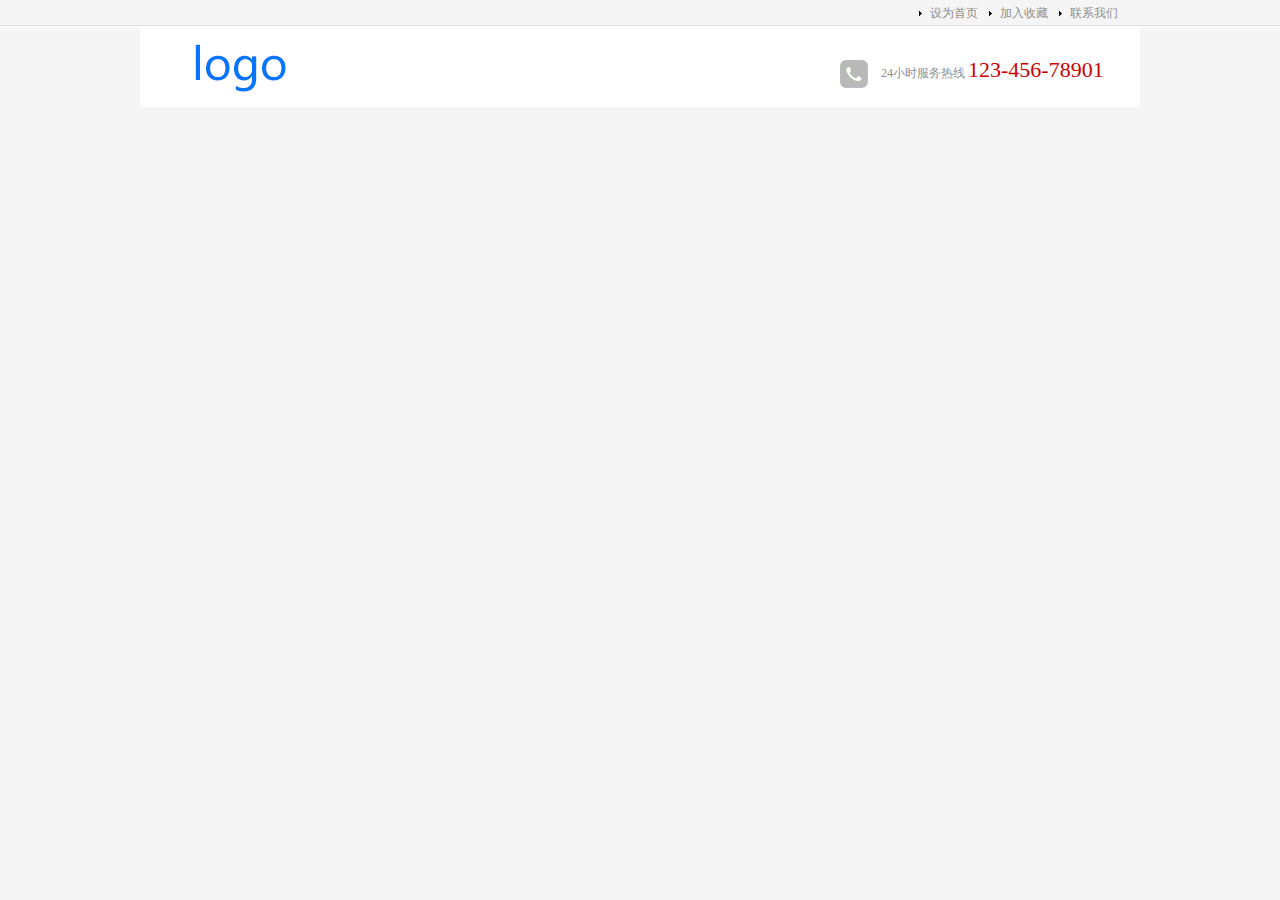
==== CorporateWebsite/index.html @ 414c0c9b "Quan" ====
<!DOCTYPE html>
<html>
<head lang="en">
	<meta charset="UTF-8">
	<title>企业官网</title>
	<link rel="stylesheet" type="text/css" href="css/main.css">
	<link rel="stylesheet" type="text/css" href="js/mf-pattern/mF_fancy.css">
	<script src="js/myfocus-2.0.1.min.js"></script>
	<script src="js/mf-pattern/mF_fancy.js"></script>
	<script src="js/setHomeSetFav.js"></script>
	<script type="text/javascript">
		myFocus.set({
			id: 'picBox'
		});
	</script>
</head>
<body>
	<div class="top">
		<div class="top-content">
			<ul>
				<li><a href="#">联系我们</a></li>
				<li><a href="#" onclick="AddFavorite(window.location, document.title)">加入收藏</a></li>
				<li><a href="#" onclick="SetHome(window.location)">设为首页</a></li>
			</ul>
		</div>
	</div>
	<!-- top结束 -->
	<div class="wrap">
		<div class="logo">
			<div class="logo-left">
				<img src="img/logo.png" alt="企业官网logo" />
			</div>
			<div class="logo-right">
				<img src="img/tel.jpg" alt="服务热线" width="28" height="28" />
				24小时服务热线
				<span class="tel">123-456-78901</span>
			</div>
		</div>
		<!-- logo结束 -->
	</div>
	<!-- wrap结束 -->
</body>
</html>
---- CorporateWebsite/css/main.css ----
@charset "utf-8";

*{
	margin: 0;
	padding: 0;
	font-size: 12px;
}
body{
	 background-color: #F5F5F5
}

.top{
	width: 100%;
	height: 27px;
	background: url(../img/top_bg.jpg) repeat-x
}
.top-content{
	width: 1000px;
	margin: 0 auto;
}
.top-content li{
	list-style-image: url(../img/li_bg.gif);
	float: right;
	width: 70px;
	line-height: 27px
}
.top-content a:link,.top-content a:visited{
	color: #8E8E8E;
	text-decoration: none
}
.top-content a:hover,.top-content a:active{
	color: #900;
	text-decoration: none
}
/* top结束 */
.wrap{
	width: 1000px;
	margin: 0 auto
}
.logo{
	height: 80px;
	background-color: #FFFFFF
}
.logo-left{
	width: 200px;
	float: left
}
.logo-right{
	width: 300px;
	float: right;
	height: 28px;
	margin-top: 30px;
	color: #8E8E8E
}
.logo-right img{
	vertical-align: middle;
	margin-right: 10px
}
.tel{
	font-family: "微软雅黑";
	font-size: 22px;
	color: #C00
}
/* logo结束 */
---- CorporateWebsite/js/mf-pattern/mF_fancy.css ----
/*=========mF_fancy ========*/
.mF_fancy .pic{position:absolute;z-index:1;}
.mF_fancy .pic ul{ position:absolute; top:0;left:0;width:x;height:100%; overflow:hidden;}
.mF_fancy .pic ul li{ position:absolute;top:0;left:0; display:none; overflow:hidden;}
.mF_fancy .txt{position:absolute;z-index:2; top:12px;left:12px; width:80%; color:#fff;}
.mF_fancy .txt li{position:absolute;top:0;width:100%; padding:12px; visibility:hidden; opacity:0;-webkit-transition:all .4s;-moz-transition:all .4s;-o-transition:all .4s;}
.mF_fancy .txt li a{display:block;color:#fff;font-size:14px;font-weight:bold;text-decoration:none; font-family:'微软雅黑';}/*标题样式*/
.mF_fancy .txt li p{ display:none;}/*隐藏详细描述文字*/
.mF_fancy .txt li.current{ visibility:visible; opacity:1;}
.mF_fancy .num{ position:absolute;bottom:0;left:0;width:100%; overflow:hidden;}
.mF_fancy .num ul{width:120%; background:#666; margin-left:-1px;}
.mF_fancy .num ul li{ display:inline-block;*display:inline;*zoom:1; height:12px; border-left:1px solid #ddd; background:#666; overflow:hidden; cursor:pointer;-webkit-transition:all .4s;-moz-transition:all .4s;-o-transition:all .4s;}
.mF_fancy .num ul li:hover{ background:#ddd;}
.mF_fancy .num ul li.current{ background:#090909; cursor:default;}
.mF_fancy .num ul li a{ display:none;}
.mF_fancy .thumb{ position:absolute; left:0;bottom:40px; width:100%; z-index:9;}
.mF_fancy .thumb ul{width:120%;}
.mF_fancy .thumb ul li{display:inline-block!important;*display:inline!important;*zoom:1;width:x; position:relative; visibility:hidden; cursor:pointer;}
.mF_fancy .thumb ul li img{ width:100%;}
.mF_fancy .prev,.mF_fancy .next{font:700 53px/58px arial;width:37px;height:65px;overflow:hidden;position:absolute;z-index:9;left:0px;cursor:pointer; top:40%;}
.mF_fancy .next{left:auto;right:0px;}
.mF_fancy .prev a,.mF_fancy .next a{display:block;color:#fff;text-align:center;text-decoration:none;visibility:hidden; opacity:0;-webkit-transition:all .4s;-moz-transition:all .4s;-o-transition:all .4s;}
.mF_fancy .prev a:hover,.mF_fancy .next a:hover{color:#f60;}
.mF_fancy .show a{ visibility:visible; opacity:1;}
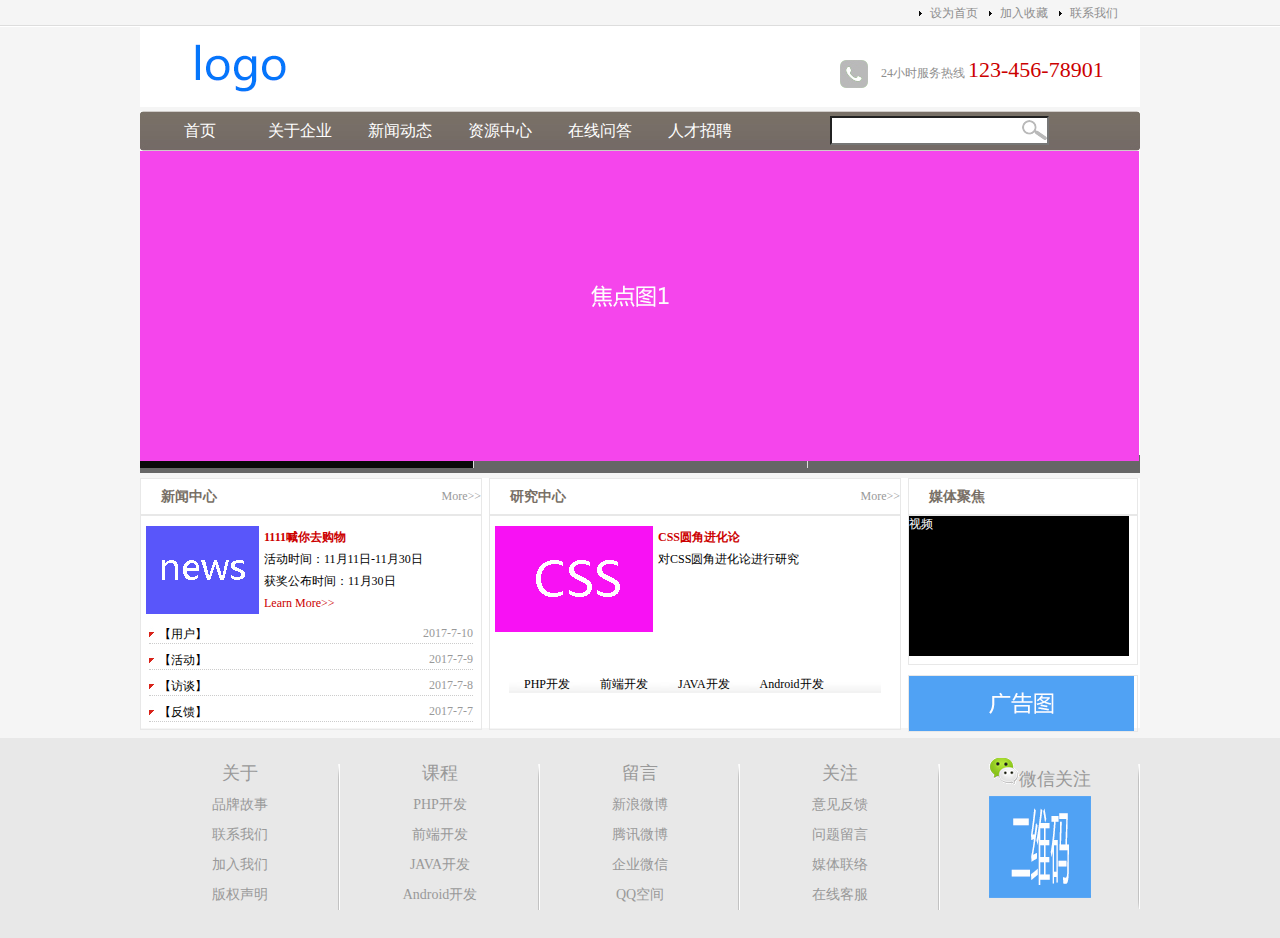
==== commit ce474369: "QuanZhen" ====
--- a/CorporateWebsite/index.html
+++ b/CorporateWebsite/index.html
@@ -37,7 +37,175 @@
 			</div>
 		</div>
 		<!-- logo结束 -->
+		<div class="nav">
+			<div style="clear: both"></div>
+			<div class="nav-left"></div>
+			<div class="nav-mid">
+				<div class="nav-mid-left">
+					<ul>
+						<li><a href="#">首页</a></li>
+						<li><a href="#">关于企业</a></li>
+						<li><a href="list.html">新闻动态</a></li>
+						<li><a href="#">资源中心</a></li>
+						<li><a href="#">在线问答</a></li>
+						<li><a href="#">人才招聘</a></li>
+					</ul>
+				</div>
+				<div class="nav-mid-right">
+					<form action="" method="post">
+						<input type="text" class="search-text" />
+					</form>
+				</div>
+			</div>
+			<div class="nav-right"></div>
+		</div>
+		<!-- nav结束 -->
+		<div class="ad" id="picBox">
+			<div class="loading">
+				<img src="img/loading.gif" alt="图片加载中..." />
+			</div>
+			<div class="pic">
+				<ul>
+					<li><img src="img/ad1.png" /></li>
+					<li><img src="img/ad2.png" /></li>
+					<li><img src="img/ad3.png" /></li>
+				</ul>
+			</div>
+		</div>
+		<!-- ad结束 -->
+		<div class="main">
+			<div class="news">
+				<div class="title">
+					<h2 class="title-left">新闻中心</h2>
+					<span class="title-right">
+						<a href="#">More&gt;&gt;</a>
+					</span>
+				</div>
+				<div class="pic-news">
+					<img src="img/news.png" />
+					<h2>
+						<a href="#">1111喊你去购物</a>
+					</h2>
+					<p>
+						活动时间：11月11日-11月30日<br>
+						获奖公布时间：11月30日<br>
+						<a href="#">Learn More&gt;&gt;</a>
+					</p>
+				</div>
+				<div class="news-list">
+					<ul>
+						<li>
+							<!-- 把日期写在首位是为了解决ie下span向右浮动的错位问题 -->
+							<span>2017-7-10</span>
+							<a href="#">【用户】</a>
+						</li>
+
+						<li>
+							<span>2017-7-9</span>
+							<a href="#">【活动】</a>
+						</li>
+						<li>
+							<span>2017-7-8</span>
+							<a href="#">【访谈】</a>
+						</li>
+						<li>
+							<span>2017-7-7</span>
+							<a href="#">【反馈】</a>
+						</li>
+					</ul>
+				</div>
+			</div>
+			<!-- news结束 -->
+			<div class="course">
+				<div class="title">
+					<h2 class="title-left">研究中心</h2>
+					<span class="title-right">
+						<a href="#">More&gt;&gt;</a>
+					</span>
+				</div>
+				<div class="course-pic">
+					<img src="img/css.png"/>
+					<h2>
+						<a href="#">CSS圆角进化论</a>
+					</h2>
+					<p>对CSS圆角进化论进行研究</p>
+				</div>
+				<div class="course-type">
+					<ul>
+						<li>PHP开发</li>
+						<li>前端开发</li>
+						<li>JAVA开发</li>
+						<li>Android开发</li>
+					</ul>
+				</div>
+			</div>
+			<!-- course结束 -->
+			<div class="sidebar">
+				<div class="video">
+					<div class="title">
+						<h2 class="title-left">媒体聚焦</h2>
+					</div>
+					<div class="video-content">
+						<div style="width: 220px;height: 140px;background: #000000;color: #fff;">视频</div>
+					</div>
+				</div>
+				<div class="sidebar-ad">
+					<img src="img/app.png"/>
+				</div>
+			</div>
+			<!-- sidebar结束 -->
+		</div>
+		<!-- main结束 -->
 	</div>
 	<!-- wrap结束 -->
+	<div class="copyright">
+		<div class="copyright-content">
+			<ul>
+				<li>
+					<a href="#">关于</a>
+					<ul>
+						<li><a href="#">品牌故事</a></li>
+						<li><a href="#">联系我们</a></li>
+						<li><a href="#">加入我们</a></li>
+						<li><a href="#">版权声明</a></li>
+					</ul>
+				</li>
+				<li>
+					<a href="#">课程</a>
+					<ul>
+						<li><a href="#">PHP开发</a></li>
+						<li><a href="#">前端开发</a></li>
+						<li><a href="#">JAVA开发</a></li>
+						<li><a href="#">Android开发</a></li>
+					</ul>
+				</li>
+				<li>
+					<a href="#">留言</a>
+					<ul>
+						<li><a href="#">新浪微博</a></li>
+						<li><a href="#">腾讯微博</a></li>
+						<li><a href="#">企业微信</a></li>
+						<li><a href="#">QQ空间</a></li>
+					</ul>
+				</li>
+				<li>
+					<a href="#">关注</a>
+					<ul>
+						<li><a href="#">意见反馈</a></li>
+						<li><a href="#">问题留言</a></li>
+						<li><a href="#">媒体联络</a></li>
+						<li><a href="#">在线客服</a></li>
+					</ul>
+				</li>
+				<li>
+					<a href="#"><img src="img/weixin.png"/>微信关注</a>
+					<ul>
+						<li><img src="img/qrcode.png"/></li>
+					</ul>
+				</li>
+			</ul>
+		</div>
+	</div>
+	<!-- copyright结束 -->
 </body>
 </html>--- a/CorporateWebsite/css/main.css
+++ b/CorporateWebsite/css/main.css
@@ -61,4 +61,309 @@
 	font-size: 22px;
 	color: #C00
 }
-/* logo结束 */+/* logo结束 */
+.nav{
+	height: 40px
+}
+.nav-left{
+	width: 10px;
+	background: url(../img/nav_left.jpg) no-repeat
+}
+.nav-mid{
+	width: 980px;
+	background: url(../img/nav_bg.jpg) repeat-x
+}
+.nav-right{
+	width: 10px;
+	background: url(../img/nav_right.jpg) no-repeat
+}
+.nav-left,.nav-mid,.nav-right{
+	float: left;
+	height: 40px
+}
+.nav-mid-left,.nav-mid-right{
+	float: left
+}
+.nav-mid-left{
+	width: 680px
+}
+.nav-mid-right{
+	width: 300px
+}
+.nav-mid-left li{
+	float: left;
+	list-style-type: none;
+	width: 100px;
+	text-align: center;
+	line-height: 40px
+}
+.nav-mid-left a:link,.nav-mid-left a:visited{
+	text-decoration: none;
+	color: #FFFFFF;
+	font-size: 16px;
+	font-family: "微软雅黑"
+}
+.nav-mid-left a:hover,.nav-mid-left a:active{
+	text-decoration: none;
+	color: #FF0;
+	font-size: 16px;
+	font-family: "微软雅黑"
+}
+.search-text{
+	width: 190px;
+	height: 25px;
+	margin-top: 5px;
+	background: url(../img/search.jpg) no-repeat right center #FFF;
+	padding-right: 25px 
+}
+/* nav结束 */
+.ad{
+	width: 1000px;
+	height: 310px;
+	overflow: hidden
+}
+/* ad结束 */
+.main{
+    height: 250px;
+    background-color: #FFF;
+    margin-top: 5px
+}
+.news{
+    width: 340px;
+    border: 1px solid #E8E8E8
+}
+.course{
+    width: 410px;
+    border: 1px solid #E8E8E8;
+    margin: 0 7px
+}
+.sidebar{
+    width: 230px
+}
+.news,.course,.sidebar{
+    height: 250px;
+    float: left
+}
+.title{
+    height: 35px;
+    border-bottom: 2px solid #E8E8E8
+}
+.title-left{
+    width: 70%;
+    font-family: "微软雅黑";
+    font-size: 14px;
+    font-weight: bold;
+    color: #786F66;
+    float: left;
+    line-height: 35px;
+    padding-left: 20px
+}
+.title-right{
+    /* 因为前面设置了padding-left,所以这里设置20% */
+    width: 20%;
+    float: right;
+    line-height: 35px;
+    text-align: right
+}
+.title-right a{
+    text-decoration: none;
+    color: #999999
+}
+.pic-news{
+    height: 80px;
+    margin-top: 10px;
+    line-height: 22px
+}
+.pic-news img,.course-pic img{
+    float: left;
+    margin: 0 5px
+}
+.pic-news a,.course-pic a{
+    color: #C00;
+    text-decoration: none
+}
+.news-list{
+    margin-top: 20px
+}
+.news-list li{
+    list-style-type: none;
+    background: url(../img/list.jpg) no-repeat;
+    padding-left: 10px;
+    margin: 8px;
+    border-bottom: 1px dotted #CCC
+}
+.news-list a:link,.news-list a:visited{
+    text-decoration: none;
+    color: #000
+}
+.news-list a:hover,.news-list a:active{
+    text-decoration: none;
+    color: #F00
+}
+.news-list span{
+    color: #999;
+    float: right
+}
+.course-pic{
+    height: 120px;
+    margin-top: 10px;
+    line-height: 22px
+}
+.course-type{
+    height: 37px;
+    width: 372px;
+    background: url(../img/product_type_bg.jpg) no-repeat;
+    margin: 20px auto
+}
+.course-type li{
+    list-style-type: none;
+    float: left;
+    line-height: 37px;
+    margin: 0 15px;
+    text-align: center
+}
+.video{
+    height: 185px;
+    border: 1px solid #E8E8E8
+}
+.video-content{
+    height: 150px
+}
+.sidebar-ad{
+    height: 55px;
+    border: 1px solid #E8E8E8;
+    margin-top: 10px
+}
+/* wrap结束 */
+.copyright{
+    width: 100%;
+    height: 200px;
+    background-color: #E8E8E8;
+    margin-top: 10px;
+    clear: both
+}
+.copyright-content{
+    width: 1000px;
+    margin: 0 auto;
+    padding-top: 20px
+}
+.copyright-content li{
+    list-style-type: none;
+    float: left;
+    width: 200px;
+    background: url(../img/line.png) no-repeat right center;
+    text-align: center;
+    line-height: 30px;
+    font-family: "微软雅黑"
+}
+.copyright-content a{
+    text-decoration: none;
+    color: #999;
+    font-size: 18px
+}
+.copyright-content li ul li a{
+    font-size: 14px
+}
+.copyright-content li ul li a:hover{
+    color: #000
+}
+/* copyright结束 */
+
+.list-main{
+    /* 设置最小高度，同时兼顾ie6给初始化高度，使内容能够动态撑开高度 */
+    min-height: 350px;
+    _height: 350px;
+    background-color: #FFF;
+    margin-top: 10px
+}
+.news-type{
+    width: 220px;
+    height: 350px;
+    border: 1px solid #E8E8E8;
+    float: left
+}
+.list-box{
+    width: 770px;
+    /* min-height在ie6中不支持 */
+    min-height: 350px;
+    /* _height只有ie6能识别 */
+    _height: 350px;
+    border: 1px solid #E8E8E8;
+    float: right;
+    background-color: #FFF
+}
+.news-type h2{
+    height: 35px;
+    line-height: 35px;
+    font-size: 14px;
+    font-family: "微软雅黑";
+    color: #666;
+    background: url(../img/titile_bg.gif) repeat-x;
+    padding-left: 20px
+}
+.news-type-content{
+    height: 365px;
+    background: url(../img/content_bg.gif) repeat-x
+}
+.news-type-content li{
+    list-style-type: none;
+    height: 30px;
+    line-height: 30px
+}
+.news-type-content li a{
+    color: #666;
+    text-decoration: none;
+    background: url(../img/li_bg.gif) no-repeat left center;
+    padding-left: 15px;
+    display: block
+}
+.news-type-content li a:hover{
+    color: #009CDF;
+    background: url(../img/li_bg2.gif) no-repeat left center #F2F2F2
+}
+.list-box h2{
+    font-size: 14px;
+    font-family: "微软雅黑";
+    color: #666;
+    height: 35px;
+    line-height: 35px;
+    background: url(../img/type_bg.png) repeat-x;
+    padding-left: 20px
+}
+.page{
+    height: 40px;
+    margin-top: 10px;
+    text-align: center
+}
+.page a{
+    display: inline-block;
+    border: 1px solid #E8E8E8;
+    text-decoration: none;
+    margin: 5px;
+    padding: 5px 10px
+}
+.page a:link,.page a:visited{
+    color: #000
+}
+.page a:hover,.page a:active{
+    color: #FFF
+    background-color: #FF4076
+}
+.list-box h1{
+    font-size: 20px;
+    font-family: "微软雅黑";
+    text-align: center;
+    margin: 10px 0
+}
+.list-box-newsInfo{
+    color: #666;
+    text-align: center;
+    border-bottom: 1px dotted #666
+}
+.list-box-newsContent{
+    font-size: 14px;
+    padding: 20px;
+    line-height: 25px;
+    /* 首行缩进两个字符 */
+    text-indent: 2em
+}